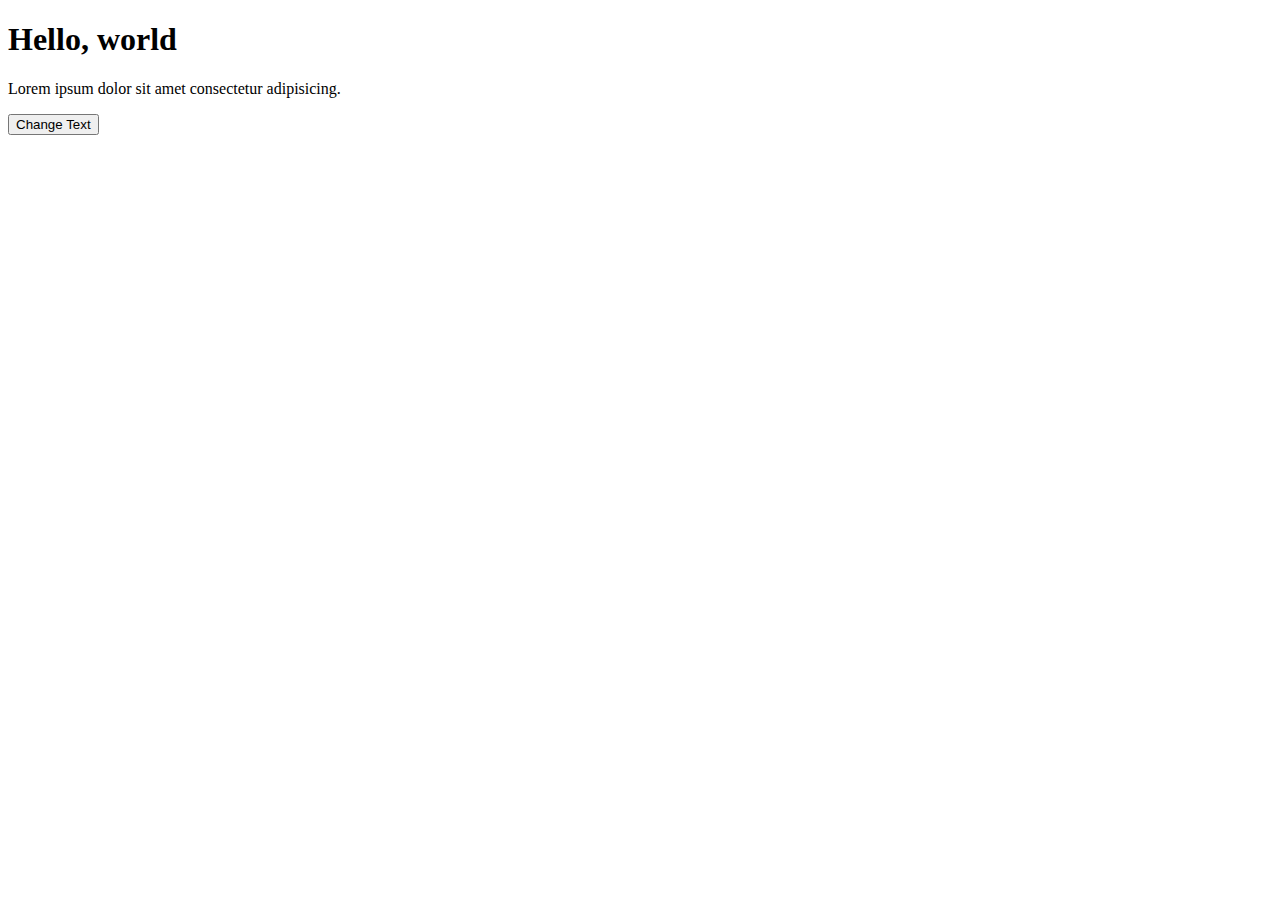
==== DOM.html @ ca1fe94b "Выполнено задание 1 в DOM.html" ====
<!DOCTYPE html>
<html lang="en">
<head>
    <meta charset="UTF-8">
    <meta name="viewport" content="width=device-width, initial-scale=1.0">
    <title>Document</title>
</head>
<body>
    <h1 id="title">Hello, world</h1>
    <p class="description">Lorem ipsum dolor sit amet consectetur adipisicing.</p>
    <button id="change-text">Change Text</button>
    <script>
        //Задание 1
        const descriptionEl = document.querySelector('.description');
        const changeTextBtn = document.querySelector('#change-text');
        const titleEl = document.querySelector('#title');

        changeTextBtn.addEventListener('click', function () {
            if (titleEl.style.display === 'none') {
                titleEl.style.display = 'block';
        } else {
            titleEl.style.display = 'none';
        }
    });
    </script>
</body>
</html>
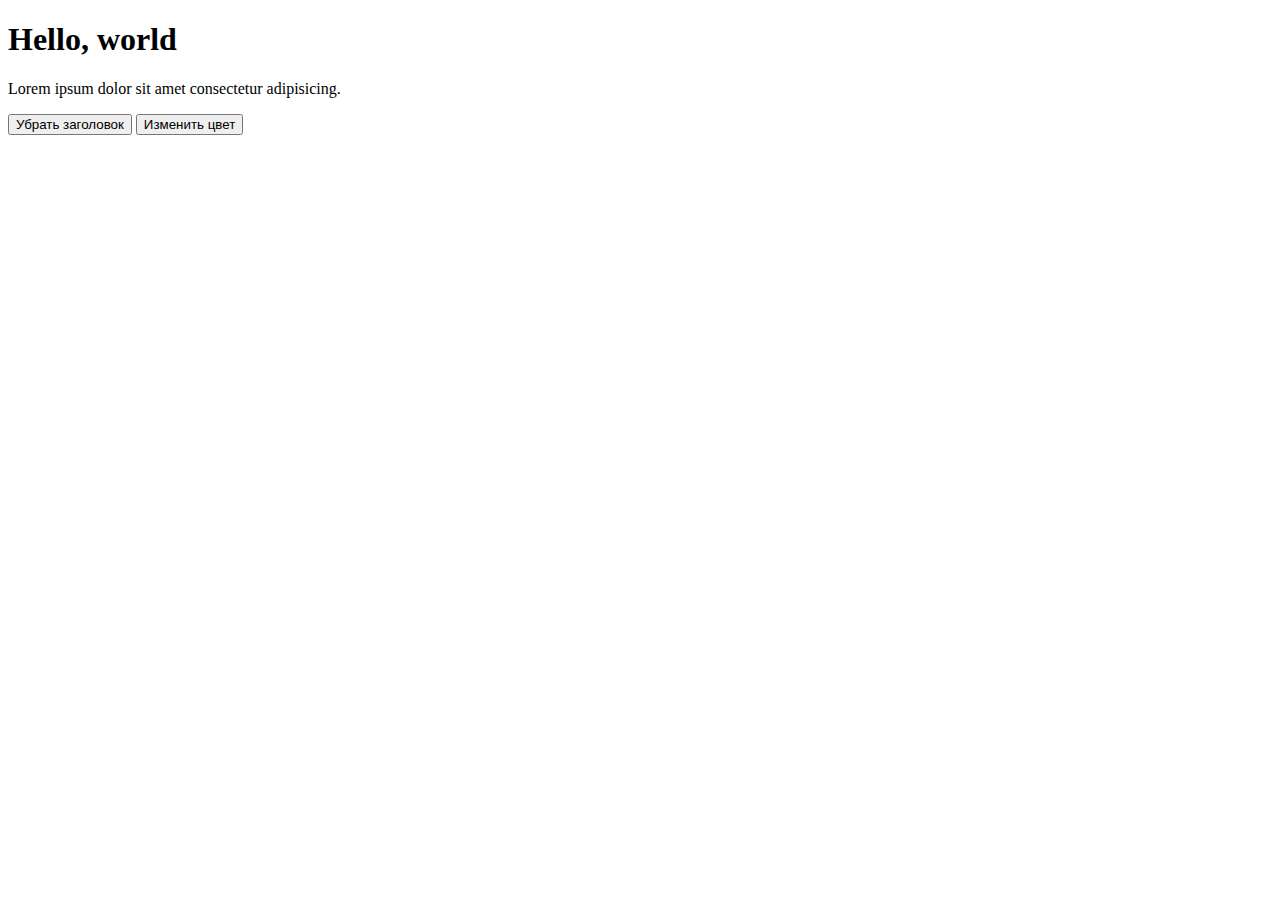
==== commit 526e4b0c: "Выполнено задание 2 в DOM.html" ====
--- a/DOM.html
+++ b/DOM.html
@@ -8,20 +8,29 @@
 <body>
     <h1 id="title">Hello, world</h1>
     <p class="description">Lorem ipsum dolor sit amet consectetur adipisicing.</p>
-    <button id="change-text">Change Text</button>
+    <button id="remove-title">Убрать заголовок</button>
+    <button id="change-color">Изменить цвет</button>
     <script>
         //Задание 1
-        const descriptionEl = document.querySelector('.description');
-        const changeTextBtn = document.querySelector('#change-text');
+        const removeTitleBtn = document.querySelector('#remove-title');
         const titleEl = document.querySelector('#title');
 
-        changeTextBtn.addEventListener('click', function () {
+        removeTitleBtn.addEventListener('click', function () {
             if (titleEl.style.display === 'none') {
                 titleEl.style.display = 'block';
         } else {
             titleEl.style.display = 'none';
         }
     });
+
+    //Задание 2
+    const descriptionEl = document.querySelector('.description');
+    const changeColorBtn = document.querySelector('#change-color');
+
+    changeColorBtn.addEventListener('click', function () {
+        descriptionEl.style.color = 'blue';
+    });
+
     </script>
 </body>
 </html>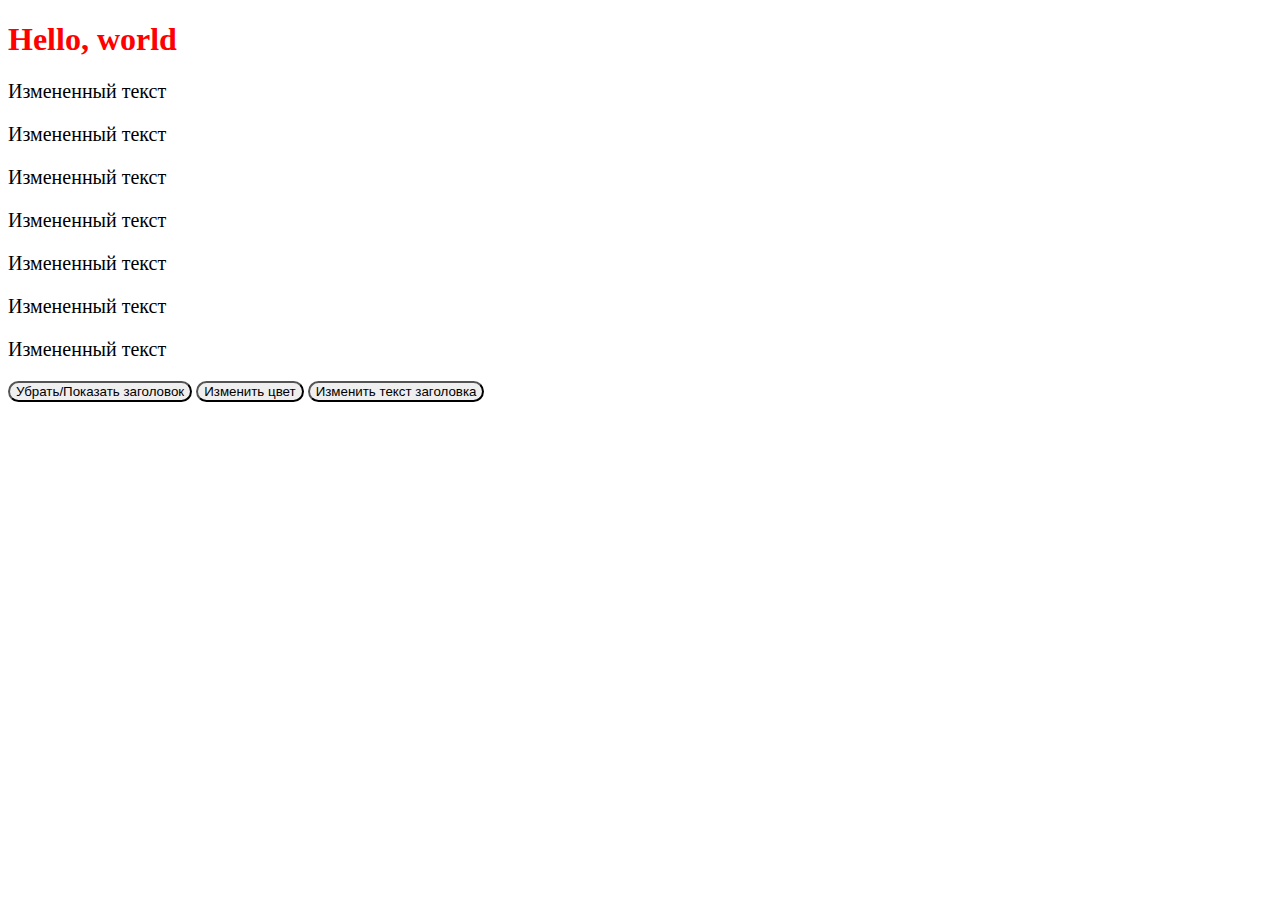
==== commit e5600d39: "Выполнено задание 3 в DOM.html" ====
--- a/DOM.html
+++ b/DOM.html
@@ -4,33 +4,77 @@
     <meta charset="UTF-8">
     <meta name="viewport" content="width=device-width, initial-scale=1.0">
     <title>Document</title>
+    <style>
+        #title {
+            color: red;
+        }
+
+        p.description {
+            font-size: 20px;
+        }
+
+        button {
+            margin-bottom: 10px;
+            cursor: pointer;
+            border-radius: 20px;
+        }
+    </style>
 </head>
-<body>
-    <h1 id="title">Hello, world</h1>
-    <p class="description">Lorem ipsum dolor sit amet consectetur adipisicing.</p>
-    <button id="remove-title">Убрать заголовок</button>
-    <button id="change-color">Изменить цвет</button>
-    <script>
-        //Задание 1
-        const removeTitleBtn = document.querySelector('#remove-title');
-        const titleEl = document.querySelector('#title');
+    <body>
+        <h1 id="title">Hello, world</h1>
+        <p class="description">Lorem ipsum dolor sit amet consectetur adipisicing.</p>
+        <p class="description">Lorem ipsum dolor sit amet consectetur adipisicing elit. Possimus, est?</p>
+        <p class="description">Lorem ipsum dolor sit amet consectetur adipisicing elit. 
+            Natus non dicta, eius vel pariatur soluta quam at impedit ea id voluptates iusto fugiat alias maxime explicabo, voluptatibus nam! 
+            Dolorum, ab.</p>
+        <p class="description">Lorem ipsum dolor sit amet consectetur, adipisicing elit.</p>
+        <p class="description">Lorem, ipsum dolor sit amet consectetur adipisicing elit. Eaque laborum ab dicta!</p>
+        <p class="description">Lorem ipsum dolor sit amet consectetur adipisicing elit. Temporibus, sapiente.</p>
+        <p class="description">Lorem, ipsum.</p>
+        <button id="remove-title">Убрать/Показать заголовок</button>
+        <button id="change-color">Изменить цвет</button>
+        <button id="change-text">Изменить текст заголовка</button>
+        <script>
+            //Задание 1
+            const removeTitleBtn = document.querySelector('#remove-title');
+            const titleEl = document.querySelector('#title');
 
-        removeTitleBtn.addEventListener('click', function () {
+                removeTitleBtn.addEventListener('click', function () {
             if (titleEl.style.display === 'none') {
                 titleEl.style.display = 'block';
-        } else {
-            titleEl.style.display = 'none';
-        }
-    });
+            } else {
+                titleEl.style.display = 'none';
+            }
+        });
 
-    //Задание 2
-    const descriptionEl = document.querySelector('.description');
-    const changeColorBtn = document.querySelector('#change-color');
+        //Задание 2
+        const descriptionEl = document.querySelector('.description');
+        const changeColorBtn = document.querySelector('#change-color');
 
-    changeColorBtn.addEventListener('click', function () {
-        descriptionEl.style.color = 'blue';
-    });
+        changeColorBtn.addEventListener('click', function () {
+            descriptionEl.style.color = 'blue';
+        });
 
-    </script>
-</body>
+        // Задание 3
+        const changeTextBtn = document.querySelector('#change-text');
+
+        changeTextBtn.addEventListener('click', function () {
+            titleEl.textContent = 'Привет, мир!';
+        });
+
+        // Задание 4
+        const descriptionElClass = document.querySelectorAll('.description');
+        console.log(descriptionEl);
+        descriptionElClass.forEach(element => {
+            console.log(element);
+            element.textContent = "Измененный текст";
+        })
+
+
+
+        
+        
+
+        </script>
+    </body>
 </html>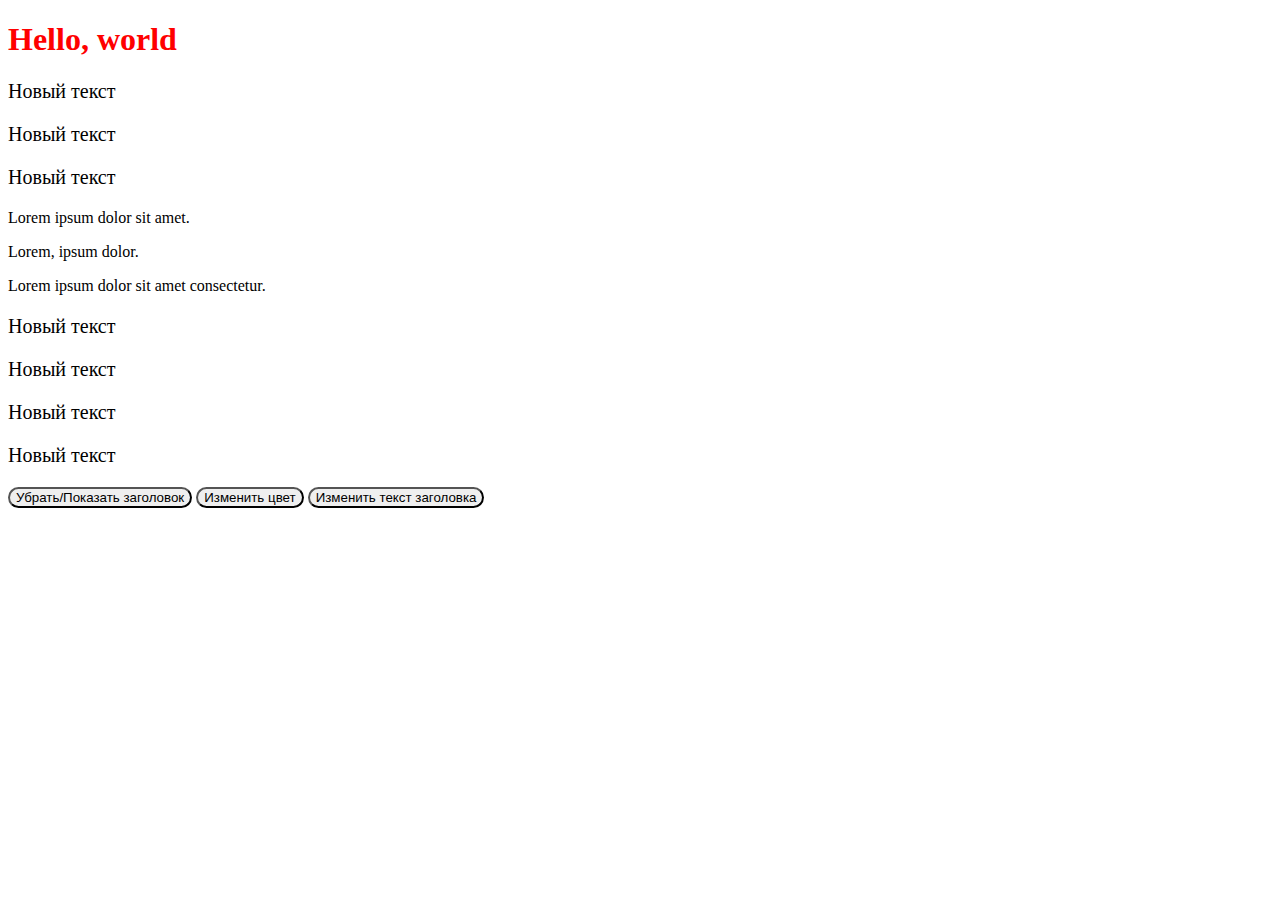
==== commit 3f68e1ba: "Задание 5 выполнено в DOM.html" ====
--- a/DOM.html
+++ b/DOM.html
@@ -27,6 +27,9 @@
         <p class="description">Lorem ipsum dolor sit amet consectetur adipisicing elit. 
             Natus non dicta, eius vel pariatur soluta quam at impedit ea id voluptates iusto fugiat alias maxime explicabo, voluptatibus nam! 
             Dolorum, ab.</p>
+        <p class="article">Lorem ipsum dolor sit amet.</p>
+        <p class="article">Lorem, ipsum dolor.</p>
+        <p class="article">Lorem ipsum dolor sit amet consectetur.</p>
         <p class="description">Lorem ipsum dolor sit amet consectetur, adipisicing elit.</p>
         <p class="description">Lorem, ipsum dolor sit amet consectetur adipisicing elit. Eaque laborum ab dicta!</p>
         <p class="description">Lorem ipsum dolor sit amet consectetur adipisicing elit. Temporibus, sapiente.</p>
@@ -66,9 +69,19 @@
         const descriptionElClass = document.querySelectorAll('.description');
         console.log(descriptionEl);
         descriptionElClass.forEach(element => {
+            element.textContent = "Измененный текст";
+        });
+
+        // Задание 5
+        const paragraphElClass = document.querySelectorAll('.description');
+        console.log(descriptionEl);
+        paragraphElClass.forEach(element => {
             console.log(element);
-            element.textContent = "Измененный текст";
-        })
+            element.textContent = "Новый текст";
+        });
+
+        //Задание 6
+
 
 
 
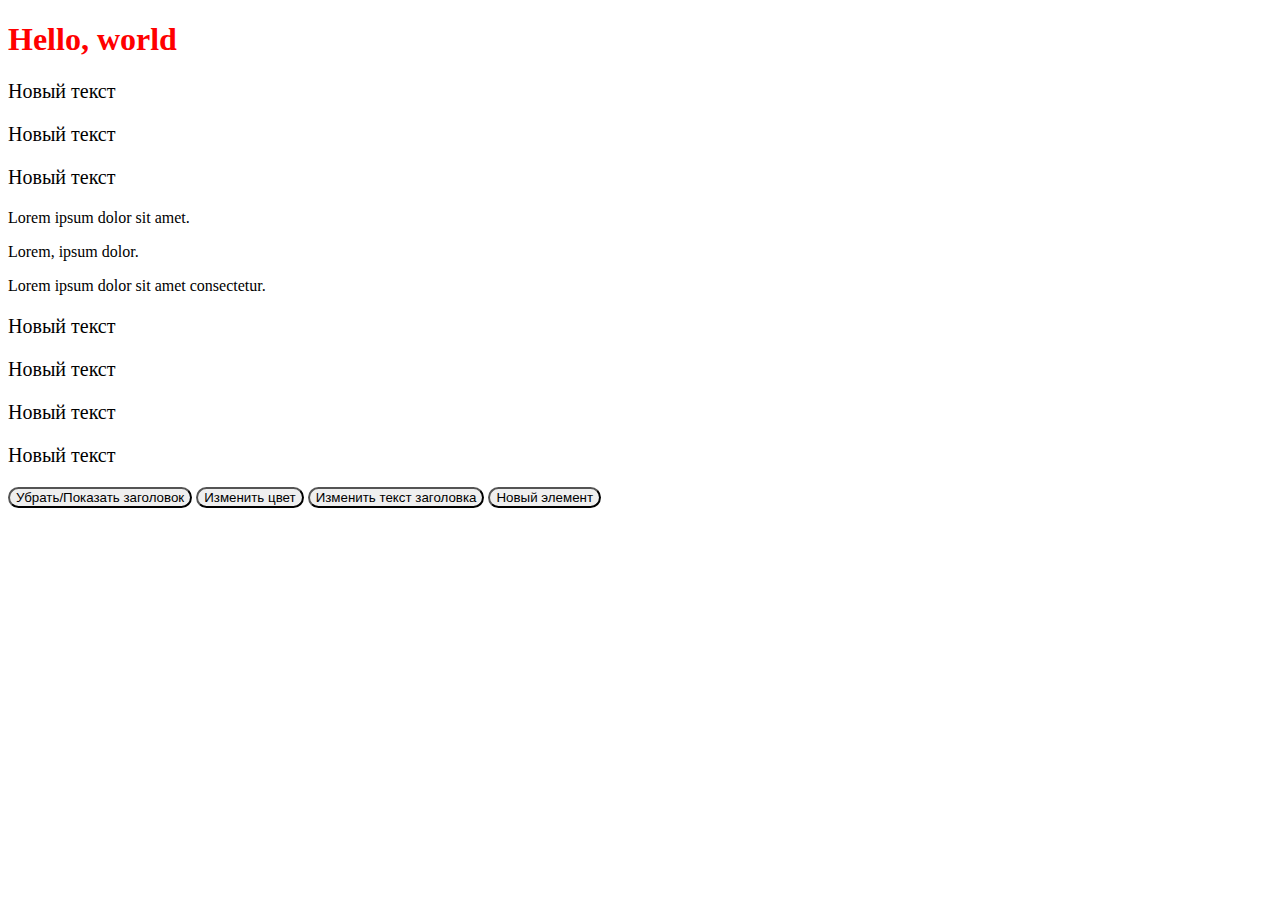
==== commit 4ebdad81: "Задание 6 выполнено в DOM.html" ====
--- a/DOM.html
+++ b/DOM.html
@@ -37,6 +37,7 @@
         <button id="remove-title">Убрать/Показать заголовок</button>
         <button id="change-color">Изменить цвет</button>
         <button id="change-text">Изменить текст заголовка</button>
+        <button id="new-element">Новый элемент</button>
         <script>
             //Задание 1
             const removeTitleBtn = document.querySelector('#remove-title');
@@ -69,6 +70,7 @@
         const descriptionElClass = document.querySelectorAll('.description');
         console.log(descriptionEl);
         descriptionElClass.forEach(element => {
+            console.log(element);
             element.textContent = "Измененный текст";
         });
 
@@ -77,10 +79,19 @@
         console.log(descriptionEl);
         paragraphElClass.forEach(element => {
             console.log(element);
-            element.textContent = "Новый текст";
+            element.innerText = "Новый текст";
         });
 
         //Задание 6
+        const newElementBtn = document.querySelector('#new-element');
+        const bodyEl = document.querySelector('body');
+
+        newElementBtn.addEventListener('click', function () {
+            const newParagraph = document.createElement('p');
+            newParagraph.textContent = 'Новый абзац';
+            bodyEl.appendChild(newParagraph);
+        });
+
 
 
 
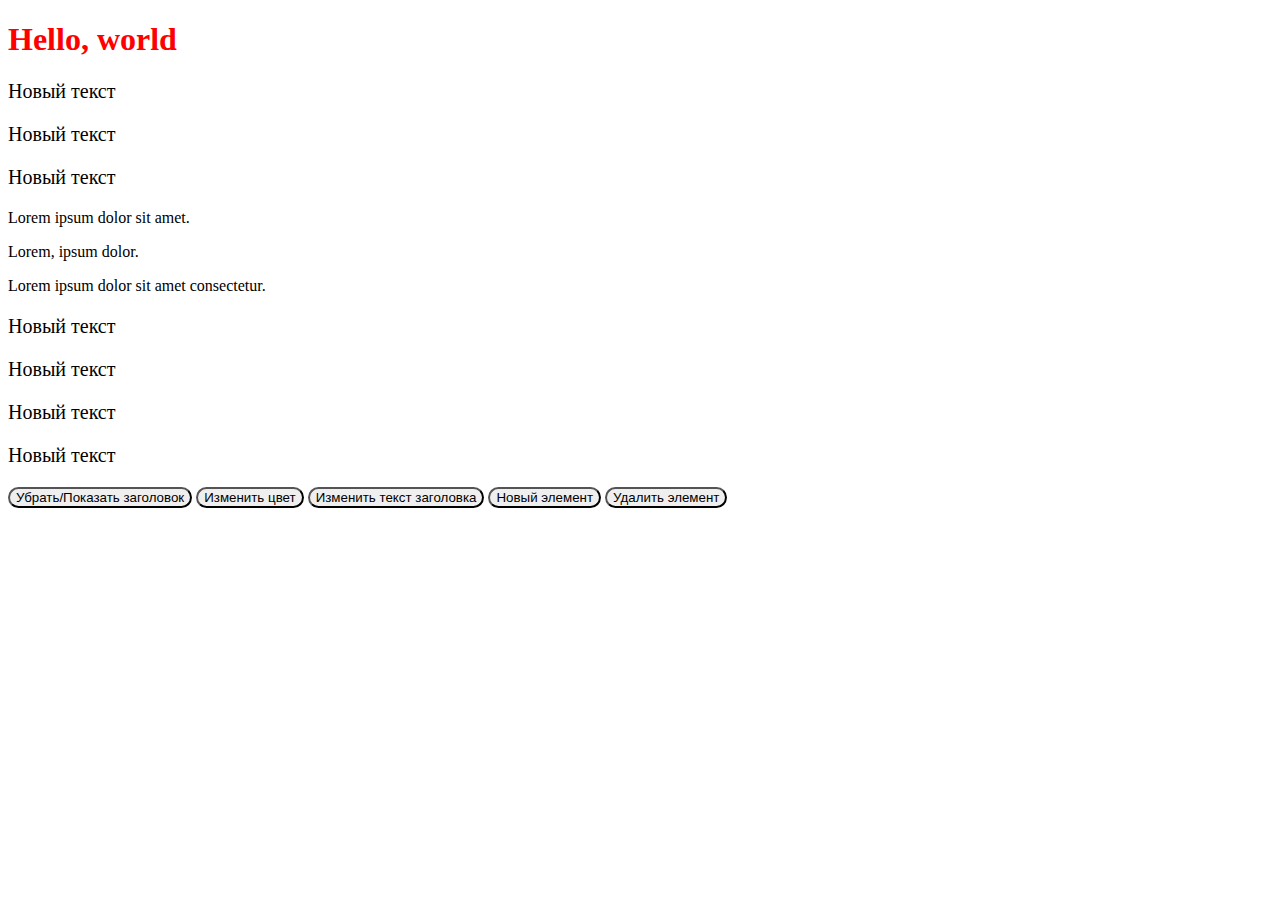
==== commit 0c12bc87: "Задание 7 выполненов в DOM.html" ====
--- a/DOM.html
+++ b/DOM.html
@@ -38,6 +38,7 @@
         <button id="change-color">Изменить цвет</button>
         <button id="change-text">Изменить текст заголовка</button>
         <button id="new-element">Новый элемент</button>
+        <button id="delete-item">Удалить элемент</button>
         <script>
             //Задание 1
             const removeTitleBtn = document.querySelector('#remove-title');
@@ -76,7 +77,8 @@
 
         // Задание 5
         const paragraphElClass = document.querySelectorAll('.description');
-        console.log(descriptionEl);
+        const articleElClass = document.querySelector('.article');
+     
         paragraphElClass.forEach(element => {
             console.log(element);
             element.innerText = "Новый текст";
@@ -85,20 +87,20 @@
         //Задание 6
         const newElementBtn = document.querySelector('#new-element');
         const bodyEl = document.querySelector('body');
-
         newElementBtn.addEventListener('click', function () {
             const newParagraph = document.createElement('p');
             newParagraph.textContent = 'Новый абзац';
             bodyEl.appendChild(newParagraph);
         });
 
-
-
-
-
-        
-        
-
+        //Задание 7
+        const deleteItemBtn = document.querySelector('#delete-item');
+        deleteItemBtn.addEventListener('click', function () {
+            const firstDescription = document.querySelector('.description');
+            if (firstDescription) {
+                firstDescription.remove();
+            }
+        });
         </script>
     </body>
 </html>